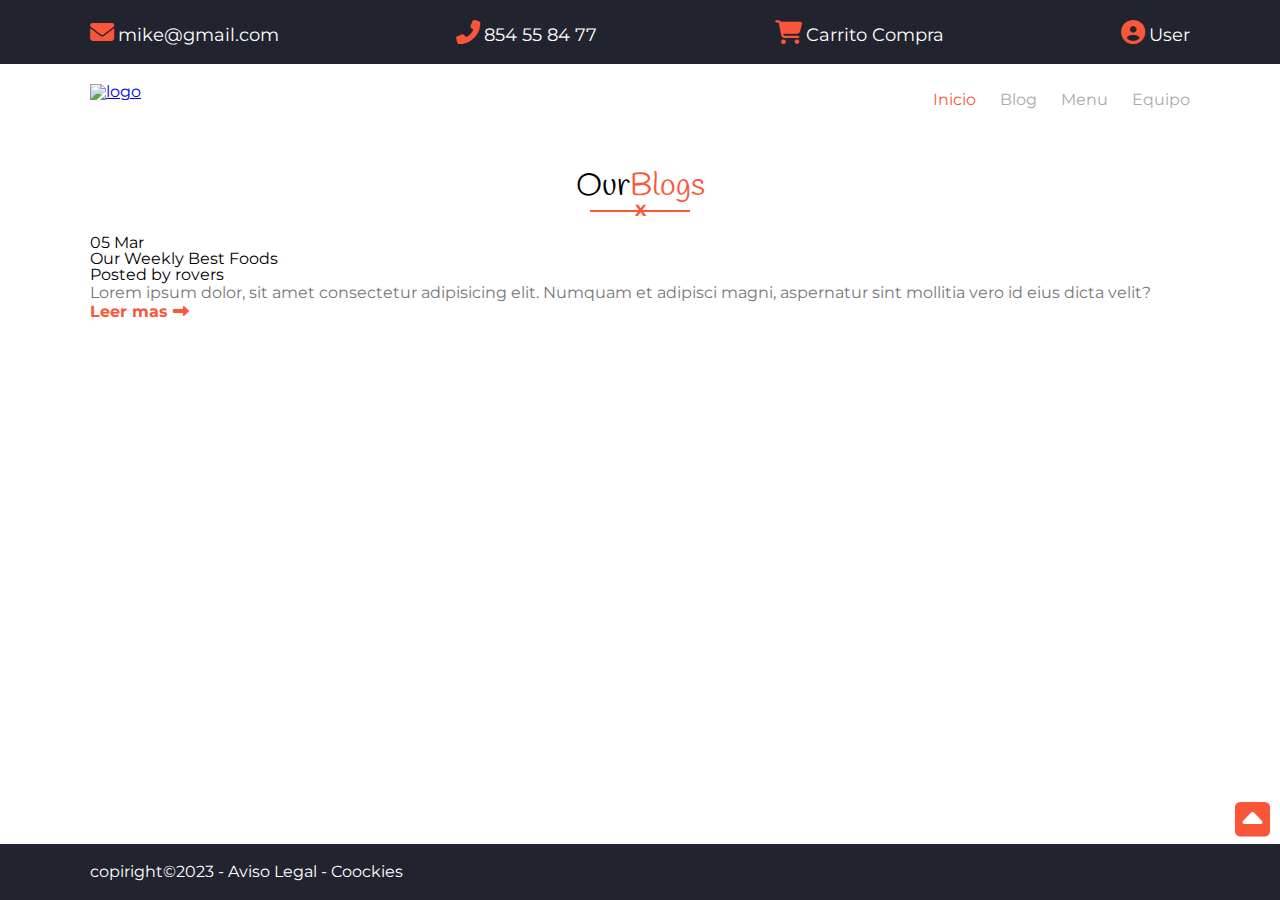
==== blog.html @ c8144f09 "Maquetacion inicial en blog.html" ====
<!DOCTYPE html>
<html lang="en">

<head>
    <meta charset="UTF-8">
    <meta http-equiv="X-UA-Compatible" content="IE=edge">
    <meta name="viewport" content="width=device-width, initial-scale=1.0">
    <link rel="stylesheet" href="./css/style.css">
    <title>Hamburgueseria Mike</title>
</head>

<body id="top">
    <div class="wrapper">
        <header>
            <div class="nav-top">
                <div class="container">
                    <div>
                        <a href="mailto:mike@gmail.com">
                            <i class="fas fa-envelope"></i>
                            <span> mike@gmail.com</span>
                        </a>
                    </div>
                    <div>
                        <a href="#">
                            <i class="fa-solid fa-phone-flip"></i>
                            <span> 854 55 84 77</span>
                        </a>
                    </div>
                    <div>
                        <a href="#">
                            <i class="fas fa-shopping-cart"></i>
                            <span> Carrito Compra</span>
                        </a>
                    </div>
                    <div>
                        <a href="#">
                            <i class="fas fa-user-circle"></i>
                            <span> User</span>
                        </a>
                    </div>
                </div>
            </div>
            <nav>
                <div class="container">
                    <figure class="logo">
                        <a href="./index.html">
                            <img src="./assets/images/logo.jpg" alt="logo">
                        </a>
                    </figure>

                    <div class="hamburguesa">
                        <div></div>
                        <div></div>
                        <div></div>
                    </div>

                    <ul class="menu">
                        <li><a class="activo" href="./index.html">Inicio</a></li>
                        <li><a href="./blog.html">Blog</a></li>
                        <li><a href="./menu.html">Menu</a></li>
                        <li><a href="./equipo.html">Equipo</a></li>
                    </ul>
                </div>
            </nav>
        </header>
        <main>
            <section id="ourblog">
                <div class="container">
                    <h2>Our<span>Blogs</span></h2>
                    <div class="underline">
                        <hr noshade="noshade">
                        <span>X</span>
                    </div>
                    <div class="grid">
                        <article>
                            <figure>
                                <div class="fecha">
                                    05 Mar
                                </div>
                            </figure>
                            <h3> Our Weekly Best Foods </h3>
                            <h4>Posted by rovers</h4>
                            <p>Lorem ipsum dolor, sit amet consectetur adipisicing elit. Numquam et adipisci magni,
                                aspernatur sint mollitia vero id eius dicta velit?</p>

                            <a class="enlace" href="#">Leer mas
                                <i class="fas fa-long-arrow-alt-right"></i>
                            </a>
                        </article>
                    </div>
                </div>
            </section>

        </main>
        <footer>
            <div class="container">
                <p>
                    copiright&copy;2023
                    -
                    <a href="#">Aviso Legal</a>
                    -
                    <a href="#">Coockies</a>
                </p>
            </div>
        </footer>
        <div class="flecha">
            <a href="#top">
                <i class="fas fa-caret-square-up"></i>
            </a>
        </div>
    </div>
</body>

</html>
---- css/style.css ----
/* Reset */
@import url('./reset.css');

/* Iconos */
@import url('https://cdnjs.cloudflare.com/ajax/libs/font-awesome/6.2.1/css/all.min.css');

/* Fuentes */
@import url('https://fonts.googleapis.com/css2?family=Handlee&family=KoHo:wght@300;700&family=Montserrat:wght@400;700&display=swap');

/* 
    font-family: 'Handlee', cursive;
    font-family: 'KoHo', sans-serif;
    font-family: 'Montserrat', sans-serif;
    
    Naranja: #fa573a
    Rojo:   #21242e
 */


html {
    /* para animaciones de punto de ancla. */
    scroll-behavior: smooth;
}

:root {
    --fuenteprincipal: 'Montserrat', sans-serif;
    --fuentetitulos: 'Handlee', cursive;
    --colorprincipal: #fa573a;
    --colorsecundario: #21242e;
    --margingrid: 1em;
    --fontsize: 1em;
    --anchomaximo: 1100px;
}

* {
    box-sizing: border-box;
}

img {
    width: 100%;
    height: auto;
    display: block;
}

.container {
    max-width: var(--anchomaximo);
    margin: 0 auto;
}


body {
    font-family: var(--fuenteprincipal);
    font-size: var(--fontsize);
}


/******* inicio header *********/

/* header-arriba */
header .nav-top {
    background-color: var(--colorsecundario);
    padding: 1.250em 0;
}

header .nav-top .container {
    display: flex;
    justify-content: space-around;
}

header .nav-top a {
    text-decoration: none;
    color: var(--colorprincipal);
}

header .nav-top a span {
    display: none;
    color: white;
}

header .nav-top a i {
    font-size: 150%;
}

/* fin header-arriba*/



/* header-abajo */
header nav {
    padding: 1.250em;
}

header .hamburguesa {
    width: 1.875em;
    cursor: pointer;
}

header .hamburguesa div {
    border-top: 2px solid #aaa;
    margin-bottom: 0.625em;
}

header nav .container {
    display: flex;
    flex-wrap: wrap;
    justify-content: space-between;
}

header nav .menu {
    padding-top: 1.25em;
    width: 100%;
}

header nav .logo {
    max-width: 100px;

}

header .menu a {
    display: block;
    text-decoration: none;
    text-align: center;
    padding: 1.25em;
    color: #aaa;
    border-bottom: 1px solid #aaa;
}

header .menu li:last-child a {
    border-bottom: 0px;
    /*border-bottom: none;*/
}

header .menu .activo {
    color: var(--colorprincipal);
}

header .menu li a {
    transition: 1s;
}

header .menu li a:hover {
    color: var(--colorprincipal);
}

/* fin header-abajo */

/******** fin header **********/



/********* footer ***********/

footer {
    background-color: var(--colorsecundario);
    padding: 1.250em 0em;
    text-align: center;
    color: white;
    position: fixed;
    bottom: 0;
    width: 100%;
}

footer a {
    color: white;
    text-decoration: none;
}

footer a:hover {
    color: var(--colorprincipal);
}

.flecha a {

    display: block;
    color: var(--colorprincipal);
    position: fixed;
    bottom: 60px;
    right: 10px;
    font-size: 250%;

}


/******** end footer *********/

/* Hero */
.hero {
    background-image: url('../assets/images/fondo.jpg');
    height: 60vh;
    background-color: #777;
    background-blend-mode: multiply;
    background-position: center center;
    background-size: cover;
    color: white;
    /*Padding No responsive
     padding: 200px 0px 200px 30px; */
}

.hero .container {
    width: 90%;
    height: 100%;
    display: flex;
    flex-direction: column;
    justify-content: center;
}

.hero h1 {
    font-family: var(--fuentetitulos);
    font-size: 2.25em;
    margin: var(--margingrid) 0;
}

.hero p {
    font-size: 1.15;
}

.boton {
    display: inline-block;
    background-color: var(--colorprincipal);
    padding: 1.15em;
    text-decoration: none;
    border: 1px solid var(--colorprincipal);
    margin: var(--margingrid) 0;
}

.boton:hover {
    background-color: transparent;
    color: var(--colorprincipal);
}

.boton:hover i {
    transform: translateX(5px) scale(1.5);
}

.boton i {
    /* Efecto entrada/salida transition en el padre*/
    transition: transform 0.5s;
}

.hero .social {
    display: flex;
    width: 160px;
    justify-content: space-between;
}

.hero .social a {
    color: white;
    font-size: 2em;
}

/* fin hero */

/* inicio OurService*/

main section {
    padding: 2.188em 1.5em;
}

main section h2 {
    color: black;
    font-family: var(--fuentetitulos);
    font-size: 2em;
    text-align: center;
}

main section span {
    color: var(--colorprincipal);
}

main section .underline {
    position: relative;
    width: 6.250em;
    margin: 0 auto;
    color: var(--colorprincipal);
    font-weight: 700;
    margin-bottom: var(--margingrid);
}

main section .underline span {
    text-align: center;
    display: block;
}

main section .underline hr {
    border-color: var(--colorprincipal);
    position: absolute;
    width: 100%;
    top: -1px;
}

main #ourservice .grid {
    display: grid;
    grid-column: 1fr;
    gap: var(--margingrid);
}

main #ourservice article {
    border-bottom: 1px solid #aaa;
    padding: 1.5em 0;
}

main #ourservice article i:not(.fa-long-arrow-alt-right) {
    color: var(--colorprincipal);
    font-size: 140%;
    border: 1px solid var(--colorprincipal);
    display: inline-block;
    padding: 0.5em;
}

main #ourservice h3 {
    font-weight: 700;
    margin: 10px 0;
    font-size: 110%;
}

main #ourservice p {
    color: #777;
    line-height: 1.25em;
    margin-bottom: 0.5em;
}

.enlace {
    text-decoration: none;
    color: var(--colorprincipal);
    font-weight: 700;
}

.fa-truck {
    transform: rotateY(180deg);
}


main section:last-child {
    padding-bottom: 80px;
}

/* fin OurService */

/* inicio aboutUs */
main #aboutus .flex {
    display: flex;
    flex-direction: row;
    gap: var(--margingrid);
}

main #aboutus h3 {
    font-weight: 700;
    font-size: 110%;
}

main #aboutus h4 {
    margin: 1em 0;
    color: var(--colorprincipal);
}

main section p {
    color: #777;
    line-height: 1.25em;
}

main #aboutus .marco {
    border: 3px solid var(--colorprincipal);
    transform: rotateZ(10deg);
    width: 90%;
    margin: 0 auto;
    transition: 1s;
}

main #aboutus img {
    transform: rotateZ(-10deg);
    transition: 1s;
}

main #aboutus figure:hover :is(.marco, img) {
    transform: rotateZ(0deg);
}

/* fin aboutus */


/* 600px */
@media(min-width: 37.500em) {

    /* inicio main */
    main #ourservice .grid {
        grid-template-columns: repeat(2, 1fr);
    }

    main #ourservice article:last-child {
        grid-column: 1/3;
    }

    main #ourservice article {
        border-bottom: none;
        border-left: 1px solid #aaa;
        padding-left: 1.5em;
    }

    main #aboutus .flex {
        flex-direction: column;
    }

    /* fin main */
}

/* 768px */
@media (min-width: 48.000em) {

    /**** inicio header *****/

    header .nav-top a span {
        display: inline;
        font-size: 110%;
    }

    header .nav-top .container {

        justify-content: space-between;
    }

    /***** fin header ******/

    footer .container {
        text-align: left;
    }

    /* inicio main */
    main #ourservice .grid {
        grid-template-columns: repeat(3, 1fr);
    }

    main #ourservice article:last-child {
        grid-column: 3/4;
    }

    /* fin main */
}

/* 1004px */
@media (min-width: 62.750em) {

    /* inicio header */
    header .hamburguesa {
        display: none;
    }

    header nav .menu {
        width: auto;
    }

    header nav .menu {
        padding-top: 0em;
        width: auto;
    }

    header .menu li {
        display: inline-block;
    }

    header .menu a {
        border-bottom: 0px;
        padding: 0.5em 0 0.5em 1.25em;
    }

    /* fin header */
}
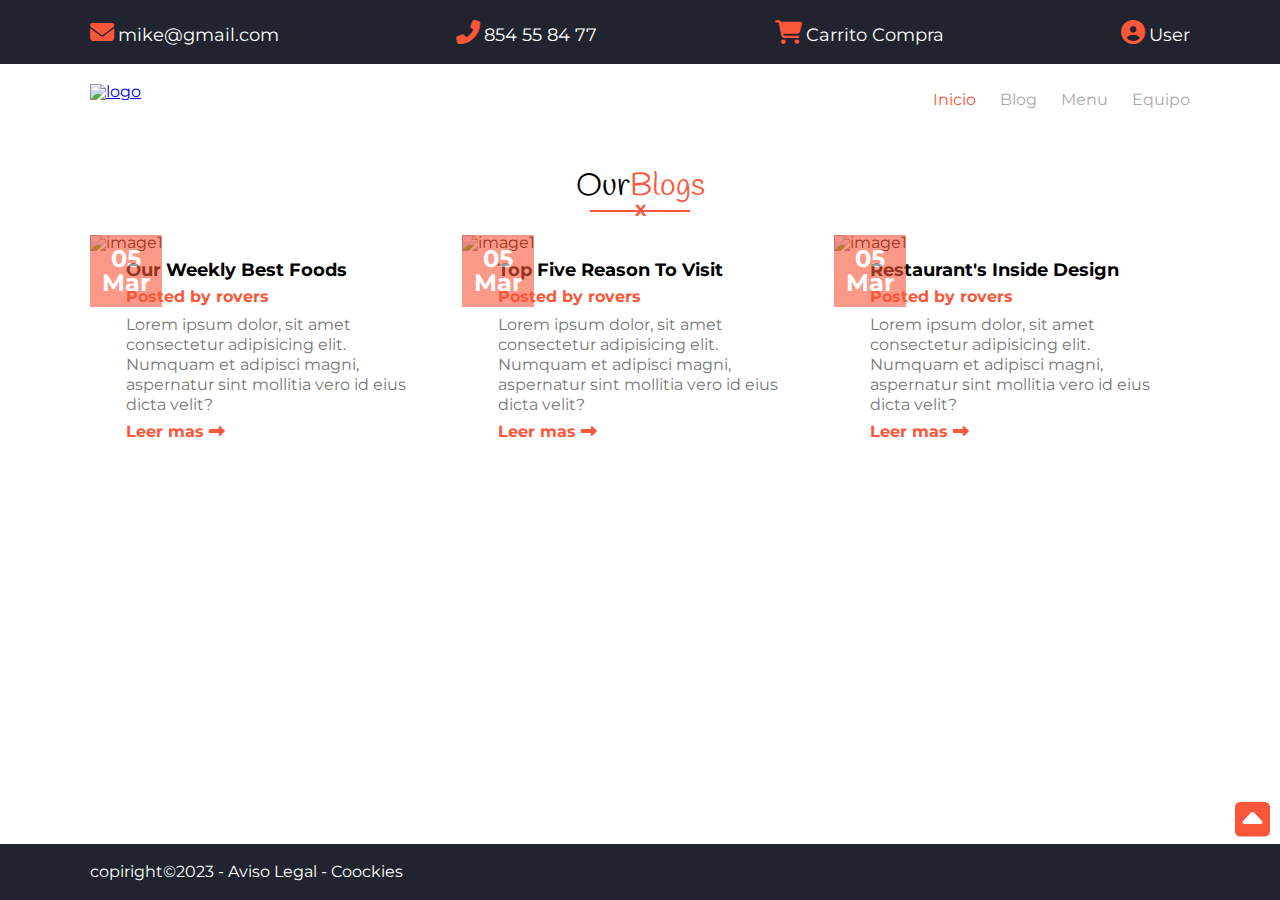
==== commit b08c8018: "Corrección de la maquetación más hoja de estilos - Final Blog - Beta" ====
--- a/blog.html
+++ b/blog.html
@@ -74,18 +74,66 @@
                     <div class="grid">
                         <article>
                             <figure>
+                                <img src="./assets/images/news1.jpg" alt="image1">
+                            </figure>
+                            <div>
+                                <h3> Our Weekly Best Foods </h3>
+                                <h4>Posted by rovers</h4>
+                                <p>Lorem ipsum dolor, sit amet consectetur adipisicing elit. Numquam et adipisci magni,
+                                    aspernatur sint mollitia vero id eius dicta velit?</p>
+
+                                <a class="enlace" href="#">Leer mas
+                                    <i class="fas fa-long-arrow-alt-right"></i>
+                                </a>
+
                                 <div class="fecha">
-                                    05 Mar
+                                    05
+                                    <br>
+                                    Mar
                                 </div>
+                            </div>
+                        </article>
+                        <article>
+                            <figure>
+                                <img src="./assets/images/news3.jpg" alt="image1">
                             </figure>
-                            <h3> Our Weekly Best Foods </h3>
-                            <h4>Posted by rovers</h4>
-                            <p>Lorem ipsum dolor, sit amet consectetur adipisicing elit. Numquam et adipisci magni,
-                                aspernatur sint mollitia vero id eius dicta velit?</p>
+                            <div>
+                                <h3> Top Five Reason To Visit </h3>
+                                <h4>Posted by rovers</h4>
+                                <p>Lorem ipsum dolor, sit amet consectetur adipisicing elit. Numquam et adipisci magni,
+                                    aspernatur sint mollitia vero id eius dicta velit?</p>
 
-                            <a class="enlace" href="#">Leer mas
-                                <i class="fas fa-long-arrow-alt-right"></i>
-                            </a>
+                                <a class="enlace" href="#">Leer mas
+                                    <i class="fas fa-long-arrow-alt-right"></i>
+                                </a>
+
+                                <div class="fecha">
+                                    05
+                                    <br>
+                                    Mar
+                                </div>
+                            </div>
+                        </article>
+                        <article>
+                            <figure>
+                                <img src="./assets/images/news4.jpg" alt="image1">
+                            </figure>
+                            <div>
+                                <h3> Restaurant's Inside Design </h3>
+                                <h4>Posted by rovers</h4>
+                                <p>Lorem ipsum dolor, sit amet consectetur adipisicing elit. Numquam et adipisci magni,
+                                    aspernatur sint mollitia vero id eius dicta velit?</p>
+
+                                <a class="enlace" href="#">Leer mas
+                                    <i class="fas fa-long-arrow-alt-right"></i>
+                                </a>
+
+                                <div class="fecha">
+                                    05
+                                    <br>
+                                    Mar
+                                </div>
+                            </div>
                         </article>
                     </div>
                 </div>
--- a/css/style.css
+++ b/css/style.css
@@ -378,6 +378,69 @@
 /* fin aboutus */
 
 
+
+
+/* inicio ourblog */
+
+main #ourblog article {
+
+    position: relative;
+    margin-bottom: var(--margingrid);
+
+}
+
+main #ourblog article>div {
+    width: 80%;
+    margin: 0 auto;
+}
+
+main #ourblog .grid {
+    display: grid;
+    grid-column: 1fr;
+    gap: var(--margingrid);
+}
+
+main #ourblog h3 {
+    font-weight: 700;
+    margin: 10px 0;
+    font-size: 110%;
+}
+
+main #ourblog h4 {
+    color: var(--colorprincipal);
+    font-weight: 700;
+    margin: 10px 0;
+}
+
+main #ourblog p {
+    color: #777;
+    line-height: 1.25em;
+    margin-bottom: 0.5em;
+}
+
+
+
+
+
+main #ourblog .fecha {
+    color: white;
+    font-size: 150%;
+    font-weight: 700;
+    text-align: center;
+    padding: calc(var(--margingrid) - 0.5em);
+    background-color: var(--colorprincipal);
+    opacity: 0.6;
+    position: absolute;
+    top: 0;
+    left: 0;
+}
+
+
+/* fin ourblog */
+
+
+
+
 /* 600px */
 @media(min-width: 37.500em) {
 
@@ -401,6 +464,16 @@
     }
 
     /* fin main */
+    /* inicio blog */
+    main #ourblog .grid {
+        grid-template-columns: repeat(2, 1fr);
+    }
+
+    main #ourblog article:last-child {
+        grid-column: 1/1;
+    }
+
+    /* fin blog */
 }
 
 /* 768px */
@@ -434,6 +507,16 @@
     }
 
     /* fin main */
+    /* inicio blog */
+    main #ourblog .grid {
+        grid-template-columns: repeat(3, 1fr);
+    }
+
+    main #ourblog article:last-child {
+        grid-column: 3/4;
+    }
+
+    /* fin blog */
 }
 
 /* 1004px */
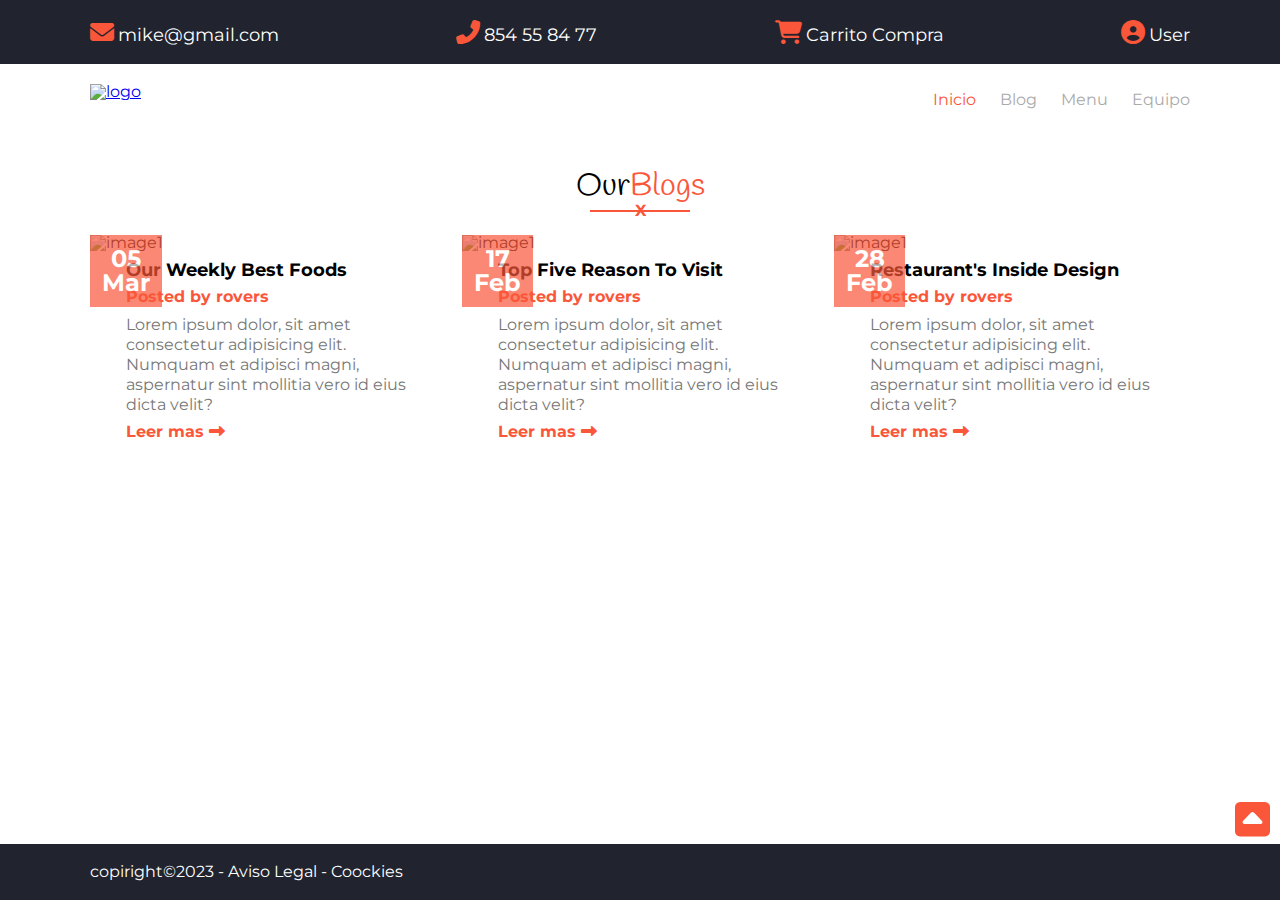
==== commit 5bf16c88: "Blog - orden de las fotos corregido" ====
--- a/blog.html
+++ b/blog.html
@@ -74,7 +74,7 @@
                     <div class="grid">
                         <article>
                             <figure>
-                                <img src="./assets/images/news1.jpg" alt="image1">
+                                <img src="./assets/images/news3.jpg" alt="image1">
                             </figure>
                             <div>
                                 <h3> Our Weekly Best Foods </h3>
@@ -95,7 +95,7 @@
                         </article>
                         <article>
                             <figure>
-                                <img src="./assets/images/news3.jpg" alt="image1">
+                                <img src="./assets/images/news4.jpg" alt="image1">
                             </figure>
                             <div>
                                 <h3> Top Five Reason To Visit </h3>
@@ -108,15 +108,15 @@
                                 </a>
 
                                 <div class="fecha">
-                                    05
+                                    17
                                     <br>
-                                    Mar
+                                    Feb
                                 </div>
                             </div>
                         </article>
                         <article>
                             <figure>
-                                <img src="./assets/images/news4.jpg" alt="image1">
+                                <img src="./assets/images/news1.jpg" alt="image1">
                             </figure>
                             <div>
                                 <h3> Restaurant's Inside Design </h3>
@@ -129,9 +129,9 @@
                                 </a>
 
                                 <div class="fecha">
-                                    05
+                                    28
                                     <br>
-                                    Mar
+                                    Feb
                                 </div>
                             </div>
                         </article>
--- a/css/style.css
+++ b/css/style.css
@@ -429,7 +429,7 @@
     text-align: center;
     padding: calc(var(--margingrid) - 0.5em);
     background-color: var(--colorprincipal);
-    opacity: 0.6;
+    opacity: 0.7;
     position: absolute;
     top: 0;
     left: 0;
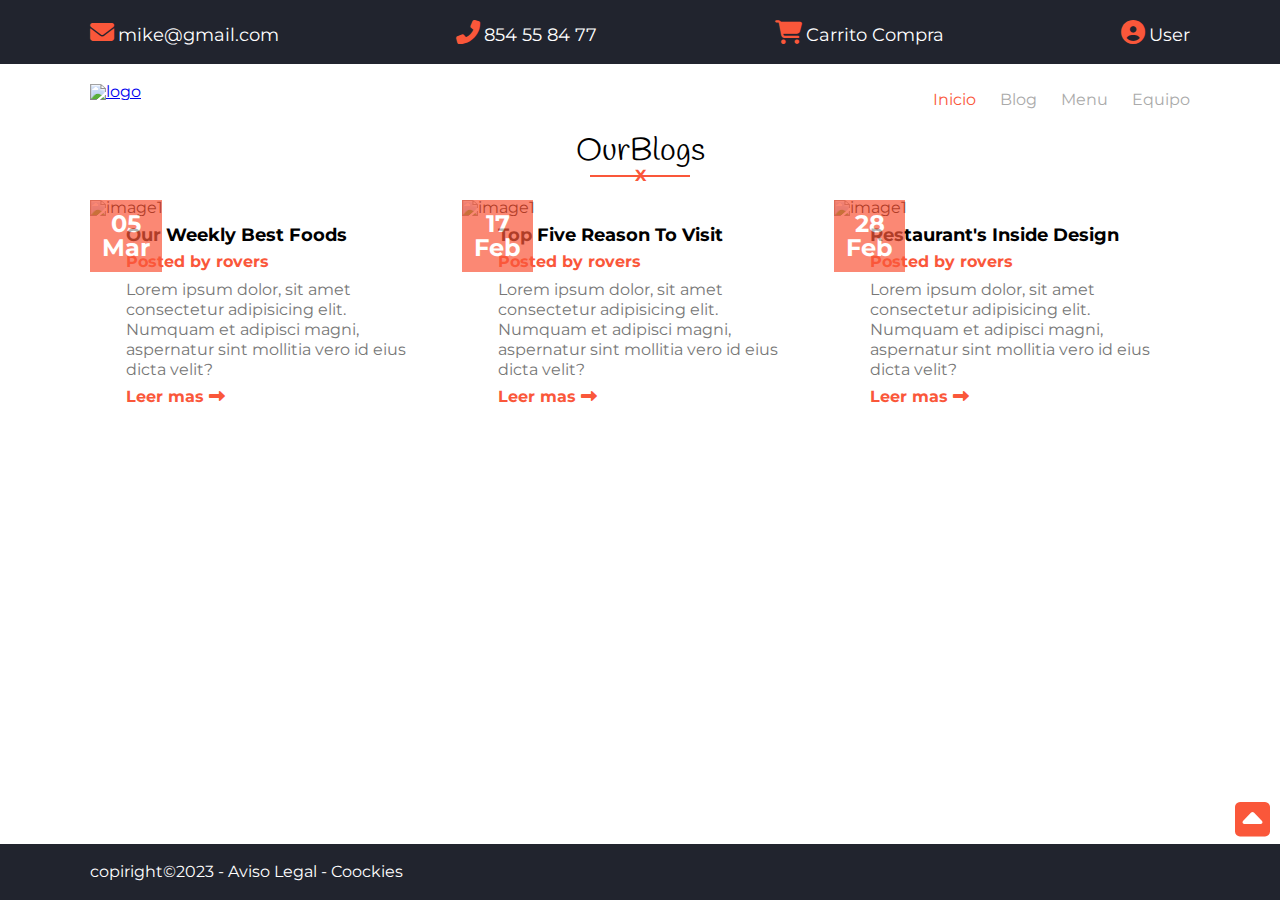
==== commit 64158a09: "Reestructuración del style.css en hojas de estilo individuales - fin de menu - Beta" ====
--- a/blog.html
+++ b/blog.html
@@ -5,7 +5,7 @@
     <meta charset="UTF-8">
     <meta http-equiv="X-UA-Compatible" content="IE=edge">
     <meta name="viewport" content="width=device-width, initial-scale=1.0">
-    <link rel="stylesheet" href="./css/style.css">
+    <link rel="stylesheet" href="./css/blog.css">
     <title>Hamburgueseria Mike</title>
 </head>
 
@@ -66,7 +66,7 @@
         <main>
             <section id="ourblog">
                 <div class="container">
-                    <h2>Our<span>Blogs</span></h2>
+                    <h1>Our<span>Blogs</span></h1>
                     <div class="underline">
                         <hr noshade="noshade">
                         <span>X</span>
--- a/css/blog.css
+++ b/css/blog.css
@@ -0,0 +1,98 @@
+/* Header y footer (Aquí van el resto de las importaciones)*/
+@import url('./headerFooter.css');
+
+
+
+
+
+/* inicio ourblog */
+
+main #ourblog article {
+
+    position: relative;
+    margin-bottom: var(--margingrid);
+
+}
+
+main #ourblog article>div {
+    width: 80%;
+    margin: 0 auto;
+}
+
+main #ourblog .grid {
+    display: grid;
+    grid-column: 1fr;
+    gap: var(--margingrid);
+}
+
+main #ourblog h3 {
+    font-weight: 700;
+    margin: 10px 0;
+    font-size: 110%;
+}
+
+main #ourblog h4 {
+    color: var(--colorprincipal);
+    font-weight: 700;
+    margin: 10px 0;
+}
+
+main #ourblog p {
+    color: #777;
+    line-height: 1.25em;
+    margin-bottom: 0.5em;
+}
+
+
+
+
+
+main #ourblog .fecha {
+    color: white;
+    font-size: 150%;
+    font-weight: 700;
+    text-align: center;
+    padding: calc(var(--margingrid) - 0.5em);
+    background-color: var(--colorprincipal);
+    opacity: 0.7;
+    position: absolute;
+    top: 0;
+    left: 0;
+}
+
+
+/* fin ourblog */
+
+
+
+
+/* 600px */
+@media(min-width: 37.500em) {
+
+    /* inicio blog */
+    main #ourblog .grid {
+        grid-template-columns: repeat(2, 1fr);
+    }
+
+    main #ourblog article:last-child {
+        grid-column: 1/1;
+    }
+
+    /* fin blog */
+}
+
+
+/* 768px */
+@media (min-width: 48.000em) {
+
+    /* inicio blog */
+    main #ourblog .grid {
+        grid-template-columns: repeat(3, 1fr);
+    }
+
+    main #ourblog article:last-child {
+        grid-column: 3/4;
+    }
+
+    /* fin blog */
+}